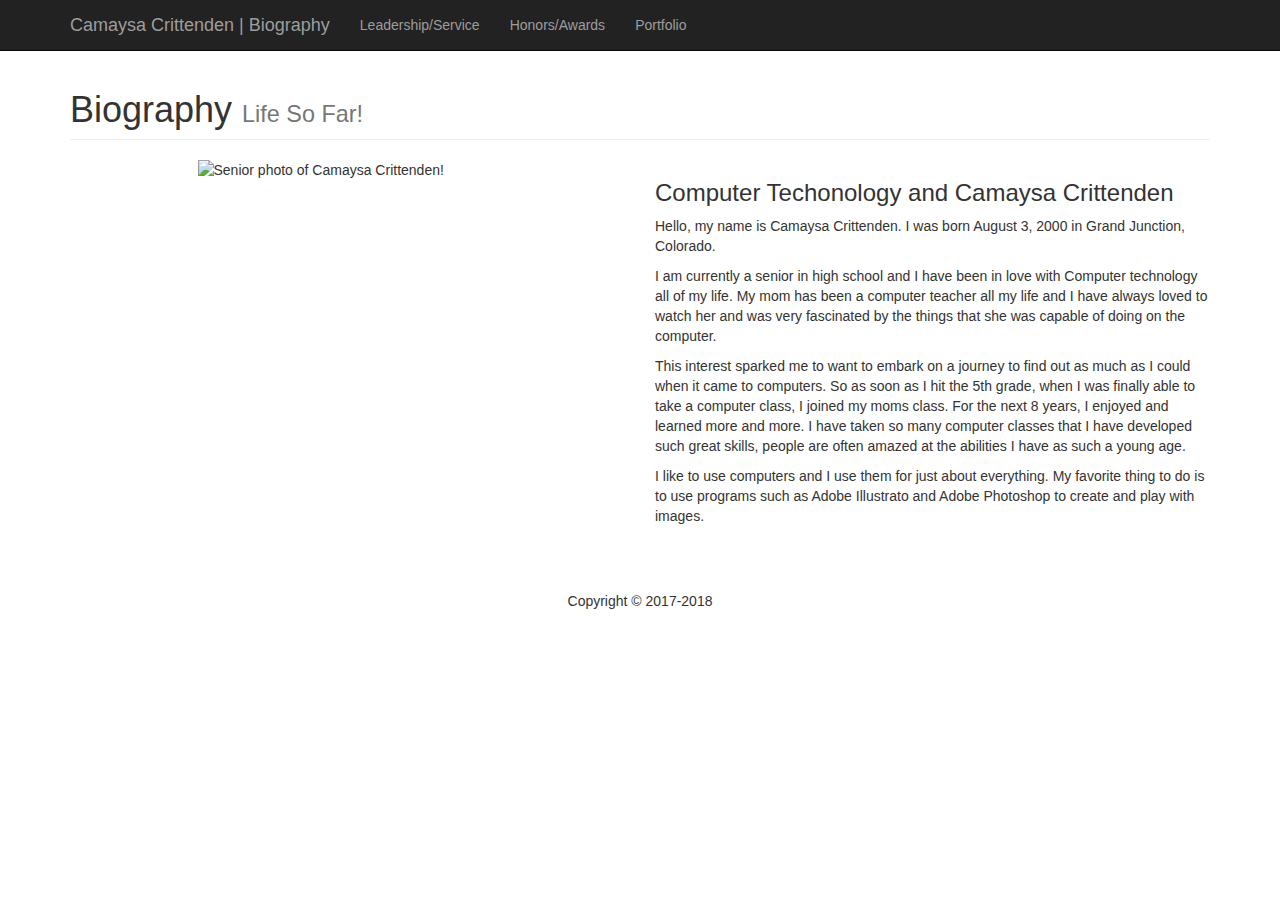
==== index.html @ ec06ffe4 "1st commit" ====
<!DOCTYPE html>
<!-- Template by Quackit.com -->
<html lang="en">
<head>
    <meta charset="utf-8">
    <meta http-equiv="X-UA-Compatible" content="IE=edge">
    <meta name="viewport" content="width=device-width, initial-scale=1">
    <!-- The above 3 meta tags *must* come first in the head; any other head content must come *after* these tags -->

    <title>Camaysa Crittenden | Biography</title>

    <!-- Bootstrap Core CSS -->
    <link href="css/bootstrap.min.css" rel="stylesheet">

    <!-- Custom CSS: You can use this stylesheet to override any Bootstrap styles and/or apply your own styles -->
    <link href="css/custom.css" rel="stylesheet">

    <!-- HTML5 Shim and Respond.js IE8 support of HTML5 elements and media queries -->
    <!-- WARNING: Respond.js doesn't work if you view the page via file:// -->
    <!--[if lt IE 9]>
        <script src="https://oss.maxcdn.com/libs/html5shiv/3.7.0/html5shiv.js"></script>
        <script src="https://oss.maxcdn.com/libs/respond.js/1.4.2/respond.min.js"></script>
    <![endif]-->
	<style>
		.img-responsive {
			display: block;
			margin-left: auto;
			margin-right: auto;
		}
	</style>
		
</head>

<body>
	
    <!-- Navigation -->
    <nav class="navbar navbar-inverse navbar-fixed-top" role="navigation">
        <div class="container">
            <!-- Logo and responsive toggle -->
            <div class="navbar-header">
                <button type="button" class="navbar-toggle" data-toggle="collapse" data-target="#bs-example-navbar-collapse-1">
                    <span class="sr-only">Toggle navigation</span>
                    <span class="icon-bar"></span>
                    <span class="icon-bar"></span>
                    <span class="icon-bar"></span>
                </button>
                <a class="navbar-brand" href="index.html" class="active">
					Camaysa Crittenden | Biography
                </a>
            </div>
            <!-- Navbar links -->
            <div class="collapse navbar-collapse" id="bs-example-navbar-collapse-1">
                <ul class="nav navbar-nav">
                    <li>
                        <a href="lead.html">Leadership/Service</a>
                    </li>
                    <li>
                        <a href="honors.html">Honors/Awards</a>
                    </li>
                    <li>
                        <a href="portfolio.html">Portfolio</a>
                    </li>
                </ul>
                
            </div>
            <!-- /.navbar-collapse -->
        </div>
        <!-- /.container -->
    </nav>

    <!-- Content -->
    <div class="container">

        <!-- Heading -->
        <div class="row">
            <div class="col-lg-12">
                <h1 class="page-header">Biography
                    <small>Life So Far!</small>
                </h1>
            </div>
        </div>
       <!-- Biography row 1-->
        <div class="row">
            <div class="col-md-6 portfolio-item">
                <div class="myimage">
						<img class="img-responsive" src="images/meimg.jpg" width="300" alt="Senior photo of Camaysa Crittenden!">
                </div>
            </div>
            <div class="col-md-6 portfolio-item">
                <h3>
                Computer Techonology and Camaysa Crittenden
                </h3>
                <p>Hello, my name is Camaysa Crittenden. I was born August 3, 2000 in Grand Junction, Colorado. 	</p>
				 <p>I am currently a senior in high school and I have been in love with Computer technology all of my life. My mom has been a computer teacher all my life and I have always loved to watch her and was very fascinated by the things that she was capable of doing on the computer.</p>
				<p>This interest sparked me to want to embark on a journey to find out as much as I could when it came to computers. So as soon as I hit the 5th grade, when I was finally able to take a computer class, I joined my moms class. For the next 8 years, I enjoyed and learned more and more. I have taken so many computer classes that I have developed such great skills, people are often amazed at the abilities I have as such a young age.</p>
				<p>I like to use computers and I use them for just about everything. My favorite thing to do is to use programs such as Adobe Illustrato and Adobe Photoshop to create and play with images.</p>

			
            </div>
        </div>
</div>
	<footer>
		
        
        <div class="copyright">
        	<div class="container">
        		<p>Copyright &copy; 2017-2018</p>
        	</div>
        </div>
	</footer>

	
    <!-- jQuery -->
    <script src="js/jquery-1.11.3.min.js"></script>

    <!-- Bootstrap Core JavaScript -->
    <script src="js/bootstrap.min.js"></script>

</body>

</html>
---- css/custom.css ----
body {
    padding-top: 50px; /* Padding for .navbar-fixed-top. Change value if navbar height changes. Remove if using .navbar-static-top. */
}

.portfolio-item {
    margin-bottom: 25px;
}

.copyright {
	background-color: #fff;
	text-align: center;
	padding: 30px 0;
}

body {font-family: Arial;}

/* Style the tab */
.tab {
	overflow: hidden;
	border: 1px solid #ccc;
	background-color: #f1f1f1;
}

/* Style the buttons inside the tab */
.tab button {
	background-color: inherit;
	float: left;
	border: none;
	outline: none;
	cursor: pointer;
	padding: 14px 16px;
	transition: 0.3s;
	font-size: 17px;
}

/* Change background color of buttons on hover */
.tab button:hover {
	background-color: #ddd;
}

/* Create an active/current tablink class */
.tab button.active {
	background-color: #ccc;
}

/* Style the tab content */
.tabcontent {
	display: none;
	padding: 6px 12px;
	-webkit-animation: fadeEffect 1s;
	animation: fadeEffect 1s;
}

/* Fade in tabs */
@-webkit-keyframes fadeEffect {
	from {opacity: 0;}
	to {opacity: 1;}
}

@keyframes fadeEffect {
	from {opacity: 0;}
	to {opacity: 1;}
}
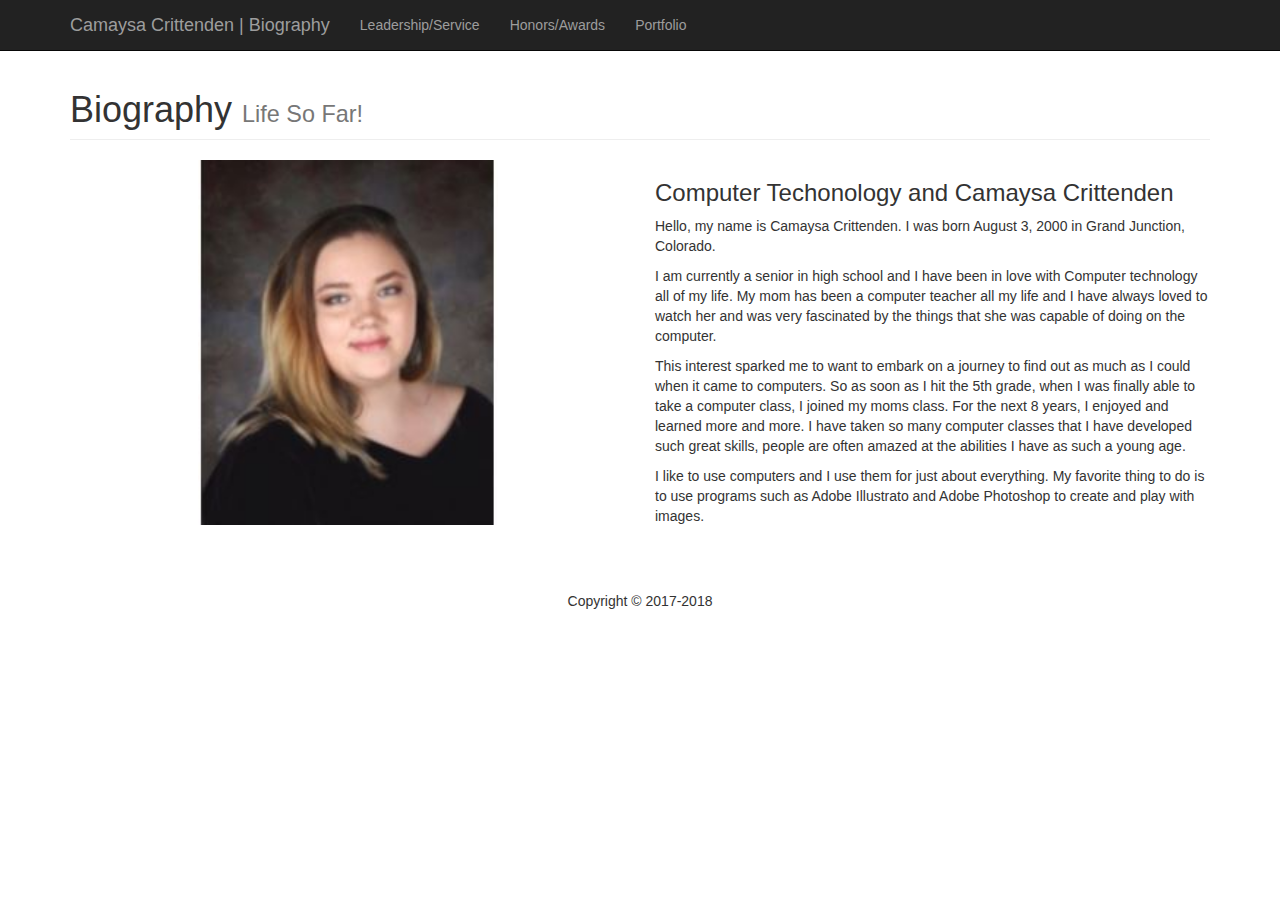
==== commit 628323f2: "Update index.html" ====
--- a/index.html
+++ b/index.html
@@ -1,5 +1,4 @@
 <!DOCTYPE html>
-<!-- Template by Quackit.com -->
 <html lang="en">
 <head>
     <meta charset="utf-8">
@@ -82,8 +81,8 @@
        <!-- Biography row 1-->
         <div class="row">
             <div class="col-md-6 portfolio-item">
-                <div class="myimage">
-						<img class="img-responsive" src="images/meimg.jpg" width="300" alt="Senior photo of Camaysa Crittenden!">
+                <div>
+		  <img class="img-responsive" src="images/meimg.JPG" width="300" alt="Senior photo of Camaysa Crittenden!">
                 </div>
             </div>
             <div class="col-md-6 portfolio-item">
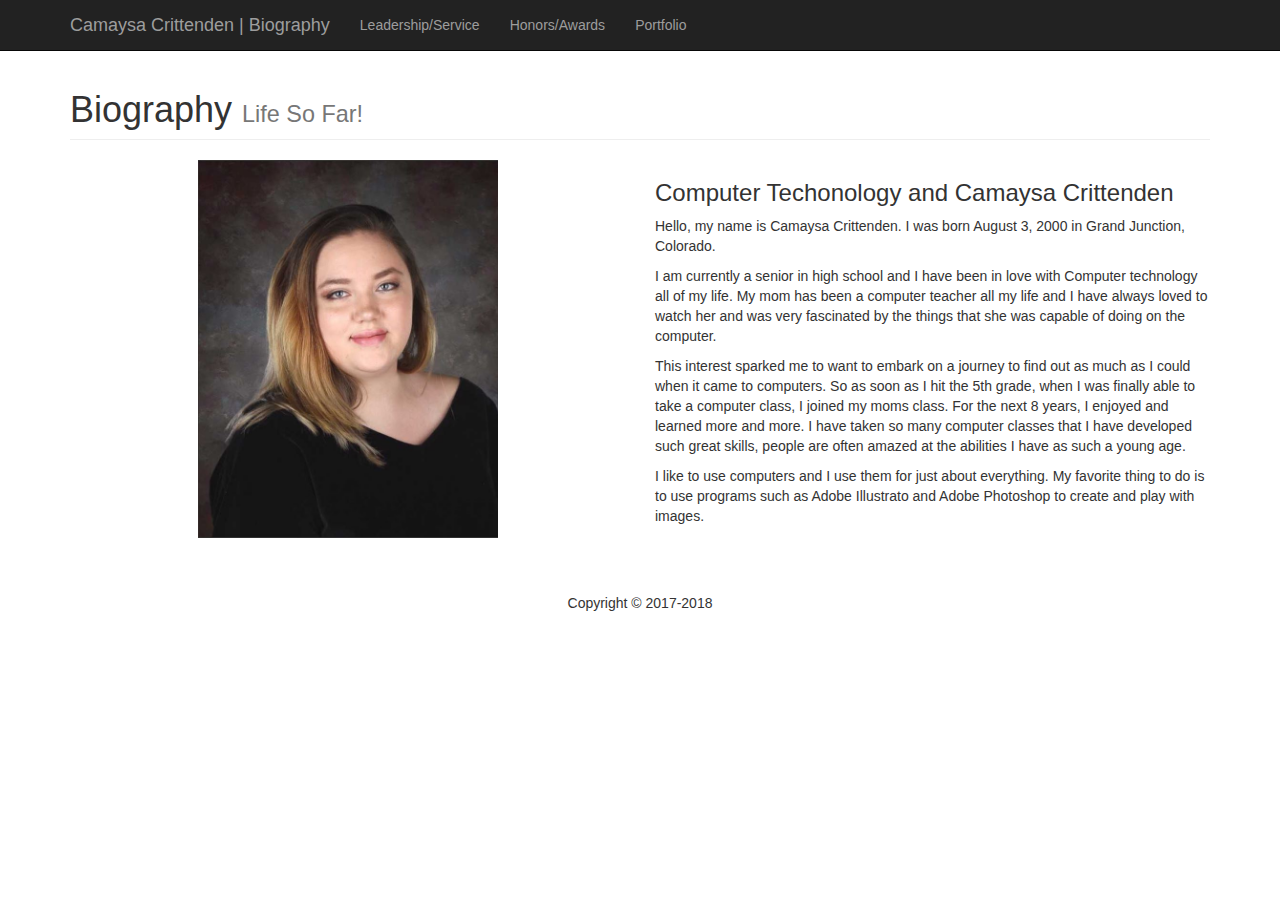
==== commit dc75c25e: "Update index.html" ====
--- a/index.html
+++ b/index.html
@@ -81,8 +81,8 @@
        <!-- Biography row 1-->
         <div class="row">
             <div class="col-md-6 portfolio-item">
-                <div>
-		  <img class="img-responsive" src="images/meimg.JPG" width="300" alt="Senior photo of Camaysa Crittenden!">
+                <div class="myimage">
+						<img class="img-responsive" src="images/meimage.JPG" width="300" alt="Senior photo of Camaysa Crittenden!">
                 </div>
             </div>
             <div class="col-md-6 portfolio-item">
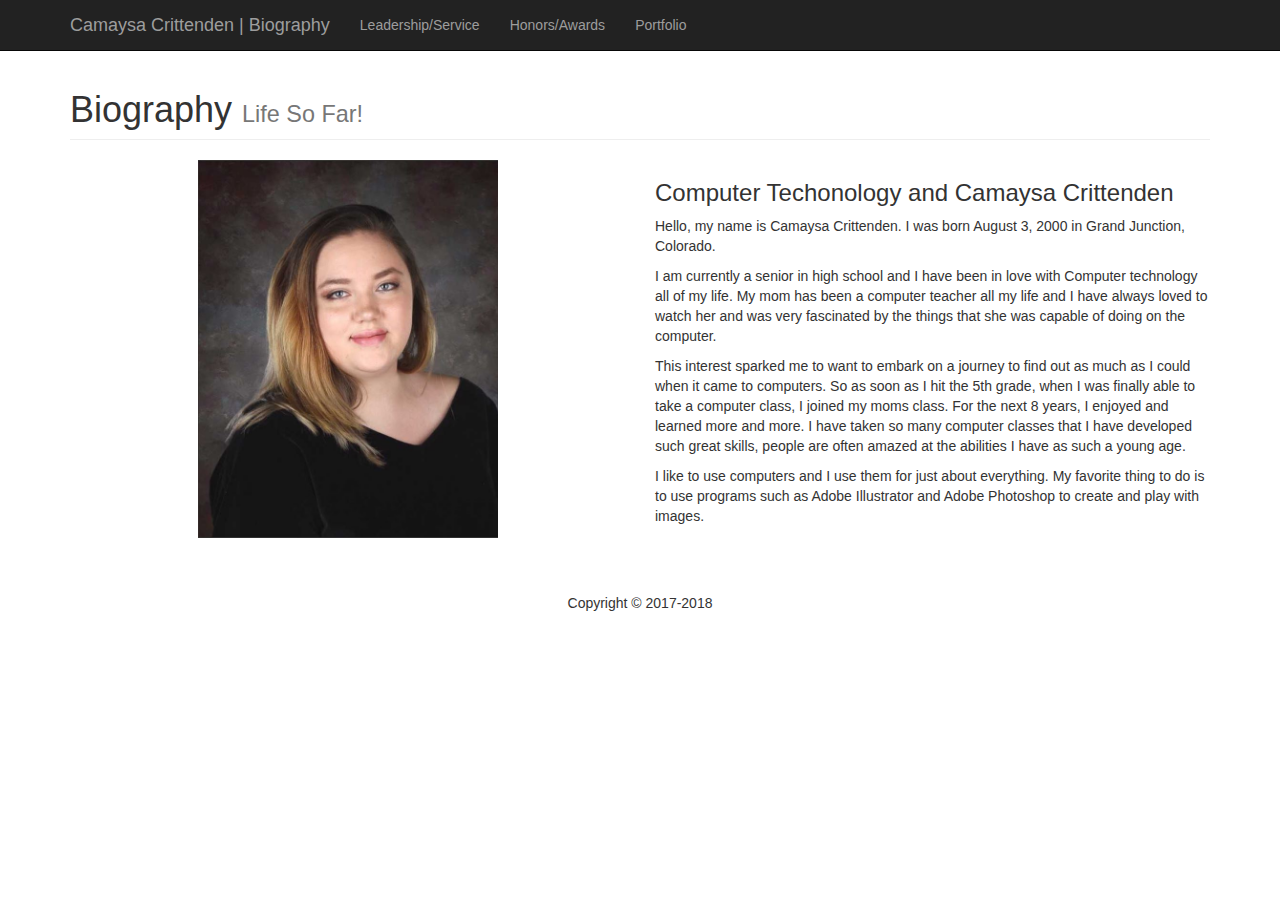
==== commit bf0f0b1e: "Update index.html" ====
--- a/index.html
+++ b/index.html
@@ -92,7 +92,7 @@
                 <p>Hello, my name is Camaysa Crittenden. I was born August 3, 2000 in Grand Junction, Colorado. 	</p>
 				 <p>I am currently a senior in high school and I have been in love with Computer technology all of my life. My mom has been a computer teacher all my life and I have always loved to watch her and was very fascinated by the things that she was capable of doing on the computer.</p>
 				<p>This interest sparked me to want to embark on a journey to find out as much as I could when it came to computers. So as soon as I hit the 5th grade, when I was finally able to take a computer class, I joined my moms class. For the next 8 years, I enjoyed and learned more and more. I have taken so many computer classes that I have developed such great skills, people are often amazed at the abilities I have as such a young age.</p>
-				<p>I like to use computers and I use them for just about everything. My favorite thing to do is to use programs such as Adobe Illustrato and Adobe Photoshop to create and play with images.</p>
+				<p>I like to use computers and I use them for just about everything. My favorite thing to do is to use programs such as Adobe Illustrator and Adobe Photoshop to create and play with images.</p>
 
 			
             </div>
